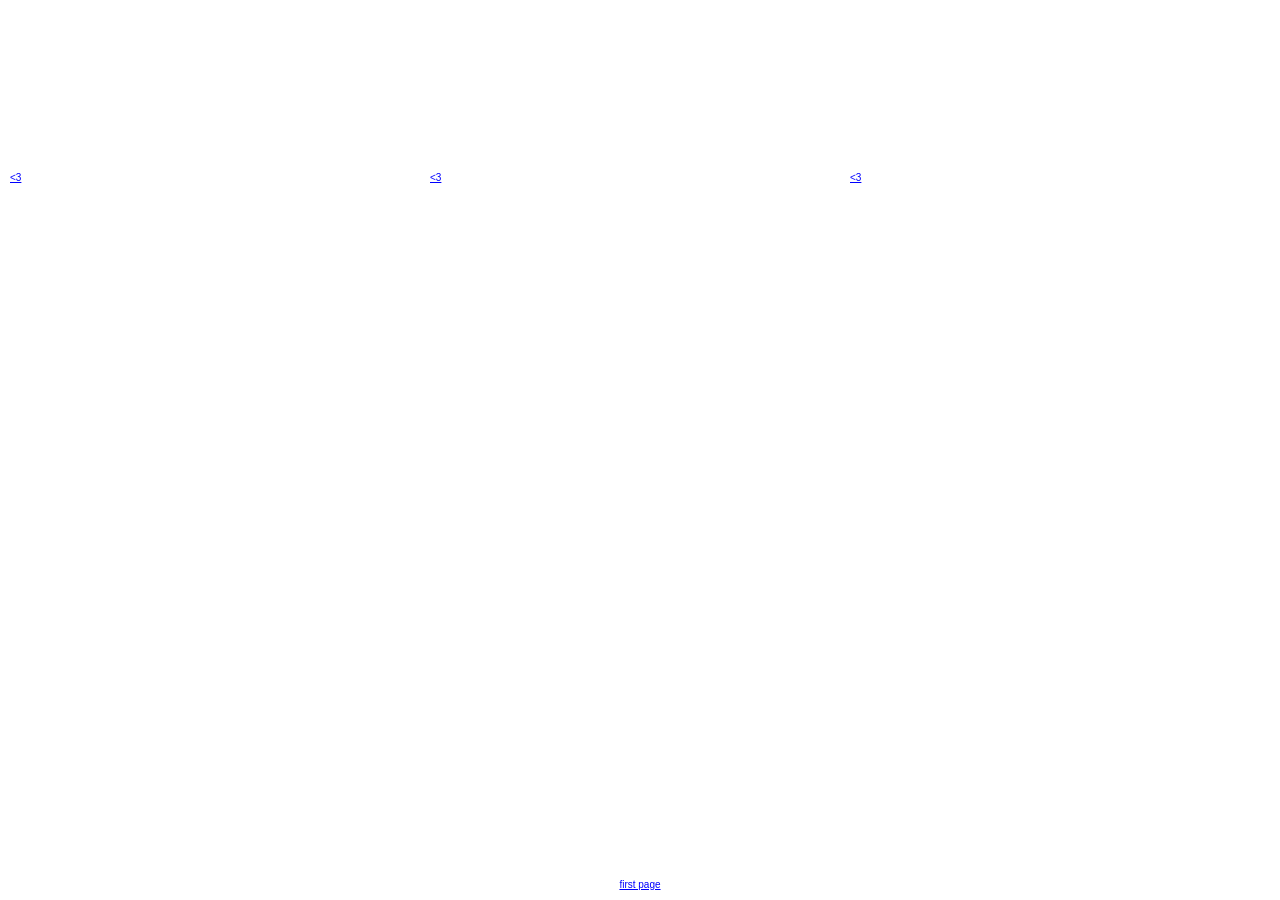
==== page-1.html @ a9077844 "Add files via upload" ====
<!DOCTYPE html>
<html lang="en">
	<head>
		<meta charset="UTF-8">
		<meta name="viewport" content="width=device-width, initial-scale=1">
		<title>Website!!!</title>
		<link rel="stylesheet" href="./style.css">
	</head>
	<body>

		
<div class="gallery2">

	
  
  <a href="page-2.html">
    <video src="star trame.mov" autoplay muted loop playsinline></video>
    <p> <3 </p>
  </a>

  <a href="page-3.html">
    <video src="star trame rosa.mov" autoplay muted loop playsinline></video>
    <p> <3 </p>
  </a>


   <a href="page-4.html">
    <video src="star trame hellblo.mov" autoplay muted loop playsinline></video>
    <p> <3 </p>
  </a>


<!-- 
    <a href="page-3.html">
    <video src="star trame_ water.mov" autoplay muted loop playsinline></video>
    <p>Story/poem</p>
  </a>

    <a href="page-4.html">
    <video src="star trame.mov" autoplay muted loop playsinline></video>
    <p>Story/poem</p>
  </a>


 <a href="page-5.html">
    <video src="star trame.mov" autoplay muted loop playsinline></video>
    <p>Story/poem</p>
  </a>

 <a href="page-6.html">
    <video src="star trame.mov" autoplay muted loop playsinline></video>
    <p>Story/poem</p>
  </a>


 <a href="page 7.html">
    <video src="star trame.mov" autoplay muted loop playsinline></video>
    <p>Story/poem</p>
  </a> -->



<a href="index.html" class=returnpage1>
    <p>first page</p>
  </a>




</div>


	</body>
</html>
---- style.css ----
/* this is a CSS comment */

/* here, we change some of the default styles on our main document elements */
html, body {
	margin: 0;
	padding: 0;
}

/* this targets everything and removes a weird and annoying default browser style */
* {
	box-sizing: border-box;
}

.gallery1{

    margin: 0;
  padding: 40px;
  color: #222;
  font-family: 'Times New Roman', Times, serif;

}

.sbw{
  font-size: clamp(30px, 9vw, 90px);
  font-weight: bolder;
  letter-spacing: -4px;
  line-height: 0.8;
  max-width: 700px;
  font-family: Arial, Helvetica, sans-serif;
  display: inline-block; /* Unbedingt erforderlich, damit transform funktioniert */
  transform: scaleY(1.4);  /* Streckt den Text auf 150 % der Originalhöhe */
  transform-origin: bottom;
  letter-spacing: -0.1em;

  
}








/* den text fir drop ze klicken fir op dei verschieden storyen ze kommen  */
.firsttext{
	display: flex;
  font-size: 15px;
  justify-content: center;
  align-items: center;
  top:50%;
  left:50%;
  font-family:Arial, Helvetica, sans-serif;

}

/* grid system mat den verschiedenen storien  */
.gallery2 {
	display: grid;
  grid-template-columns: auto auto auto;
  background-color: rgb(255, 255, 255);
  padding: 10px;

}
/* grid system mat den verschiedenen storien  */
.gallery2 div {
  background-color: #f1f1f1;
  border: 1px solid black;
  padding: 10px;
  font-size: 30px;
  text-align: center;

}




/* eist sait introduction text */
.introduction{
  
  font-size: 18px;
  max-width: 500px;
  width: 80%;
  margin: 0 auto;
  text-align: left;
  line-height: 1.5;

  
}


/* // 1t sait text fir ze submiten */
textarea {
  width: 500px;
  border: 1px solid #aaa;
  height: 300px;
  font-size: 10px;
  padding: 15px;
  resize: vertical;
  font-family: Arial, Helvetica, sans-serif;
}








.seite-wrapper {
  display: grid;
  grid-template-columns: 1fr 1fr;
  min-height: 100vh;
}

.storycontent {
  display: flex;
  flex-direction: column;
  justify-content: center;
  padding: 60px;
  min-width: 0;
}

.textpage1 {
  font-size: 15px;
  line-height: 1.3;
  margin: 0;
}

.data1 {
  font-size: 10px;
  margin-top: 20px;
  margin-bottom: 0;
  
}

.firstvideo {
  width: 100%;
  height: 100vh;
  object-fit: cover;
  display: block;
}


a{

  color:blue;
  font-family:Arial, Helvetica, sans-serif;
  font-size: 10px;
}

.returnpage1{

  position: fixed;   /* Löst den Link vom normalen Seitenfluss */
  bottom: 0;         /* Klebt ihn direkt an den unteren Bildschirmrand */
  left: 0;           /* Startet ganz links */
  width: 100%;       /* Streckt den Link über die gesamte Bildschirmbreite (optional) */
  text-align: center;/* Zentriert den Text im Link */
  z-index: 9999; 

}


.return{

  position: fixed;   /* Fixiert den Link am Bildschirm */
  bottom: 10px;      /* Abstand vom unteren Rand */
  left: 20px;        /* Abstand vom linken Rand */
  z-index: 9999;

}


.sendmeyourstory {
  
  color: rgb(255, 0, 208);
  font-size:10px;
  display: flex;
  justify-content: center;
  align-items: center;
  top:50%;
  left:50%;
  font-family:Arial, Helvetica, sans-serif;


}


.randomnp {

  position:fixed;
  bottom: 30px;      /* Abstand vom unteren Rand */
  left: 20px; 




}
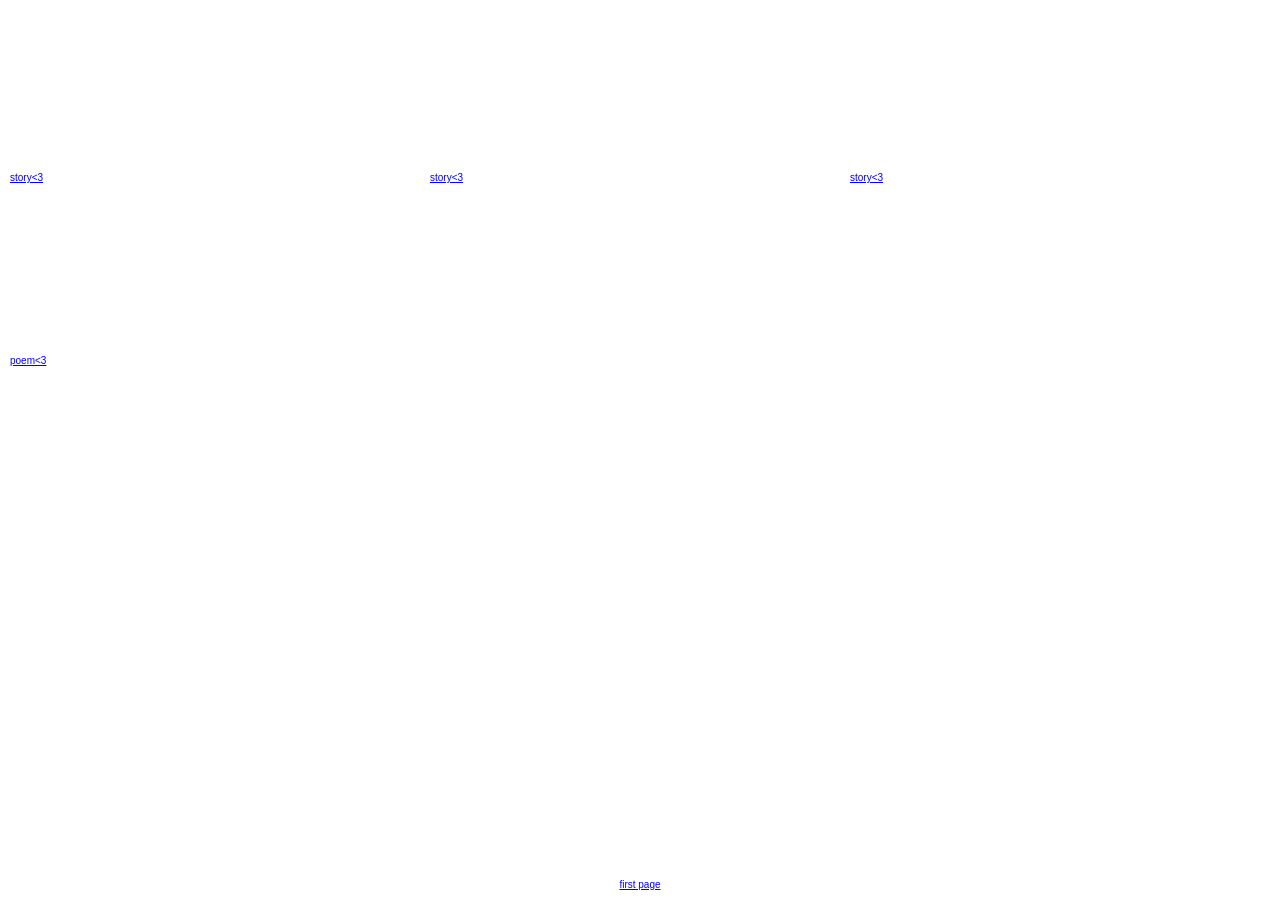
==== commit 8c4c3316: "Add files via upload" ====
--- a/page-1.html
+++ b/page-1.html
@@ -15,18 +15,23 @@
   
   <a href="page-2.html">
     <video src="star trame.mov" autoplay muted loop playsinline></video>
-    <p> <3 </p>
+    <p> story<3 </p>
   </a>
 
   <a href="page-3.html">
     <video src="star trame rosa.mov" autoplay muted loop playsinline></video>
-    <p> <3 </p>
+    <p> story<3 </p>
   </a>
 
 
    <a href="page-4.html">
     <video src="star trame hellblo.mov" autoplay muted loop playsinline></video>
-    <p> <3 </p>
+    <p> story<3 </p>
+  </a>
+
+  <a href="page-5.html">
+    <video src="star trame mauve.mov" autoplay muted loop playsinline></video>
+    <p> poem<3 </p>
   </a>
 
 
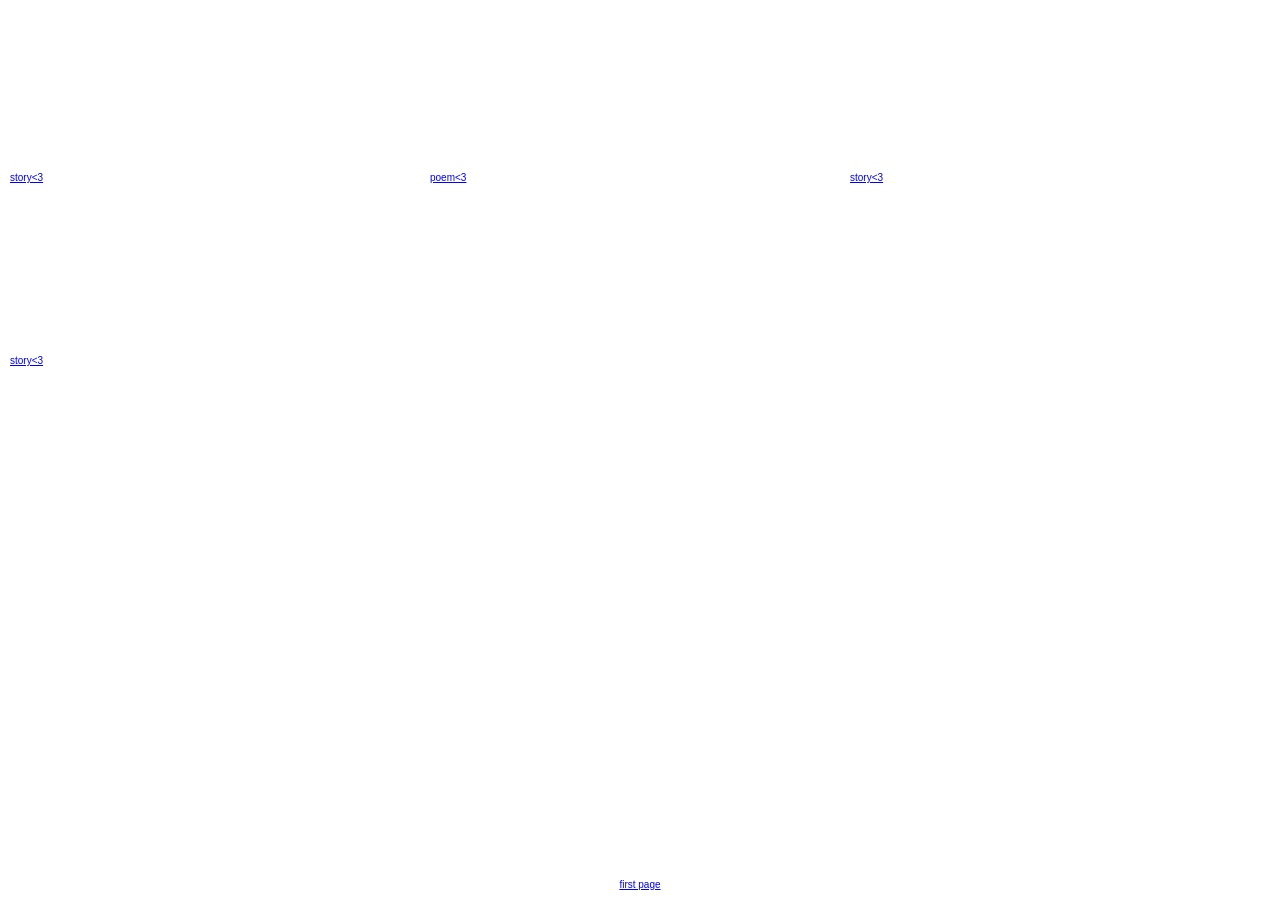
==== commit 2dda61d8: "Add files via upload" ====
--- a/page-1.html
+++ b/page-1.html
@@ -20,7 +20,7 @@
 
   <a href="page-3.html">
     <video src="star trame rosa.mov" autoplay muted loop playsinline></video>
-    <p> story<3 </p>
+    <p> poem<3 </p>
   </a>
 
 
@@ -30,8 +30,8 @@
   </a>
 
   <a href="page-5.html">
-    <video src="star trame mauve.mov" autoplay muted loop playsinline></video>
-    <p> poem<3 </p>
+    <video src="star_trame_mauve.mov" autoplay muted loop playsinline></video>
+    <p> story<3 </p>
   </a>
 
 
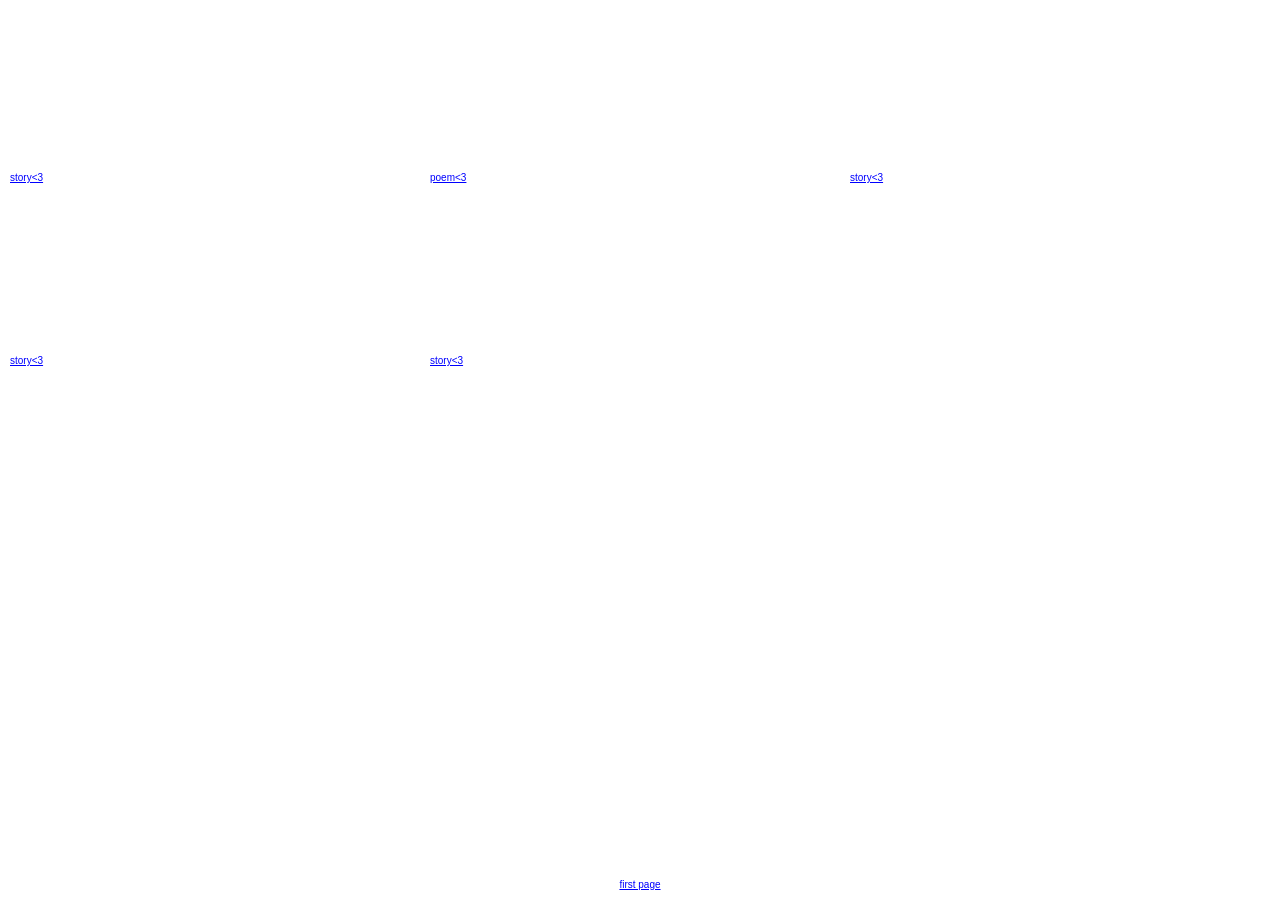
==== commit ceec677a: "Add files via upload" ====
--- a/page-1.html
+++ b/page-1.html
@@ -31,6 +31,11 @@
 
   <a href="page-5.html">
     <video src="star_trame_mauve.mov" autoplay muted loop playsinline></video>
+    <p> story<3 </p>
+  </a>
+
+    <a href="page-6.html">
+    <video src="star trame giel.mov" autoplay muted loop playsinline></video>
     <p> story<3 </p>
   </a>
 
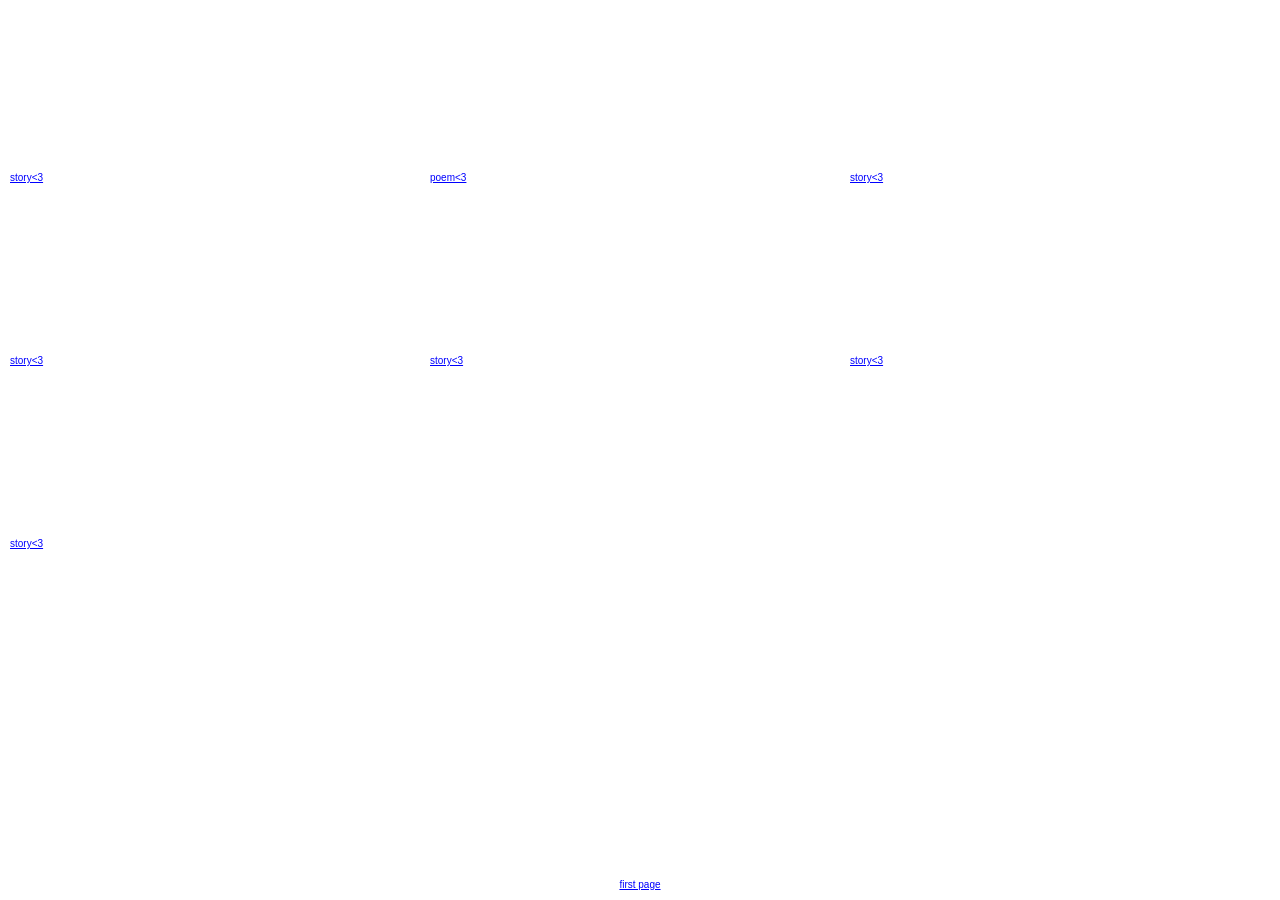
==== commit 91dbcead: "Add files via upload" ====
--- a/page-1.html
+++ b/page-1.html
@@ -36,6 +36,17 @@
 
     <a href="page-6.html">
     <video src="star trame giel.mov" autoplay muted loop playsinline></video>
+    <p> story<3 </p>
+  </a>
+
+
+  <a href="page-7.html">
+    <video src="star trame gro.mov" autoplay muted loop playsinline></video>
+    <p> story<3 </p>
+  </a>
+
+  <a href="page-8.html">
+    <video src="star trame pink.mov" autoplay muted loop playsinline></video>
     <p> story<3 </p>
   </a>
 
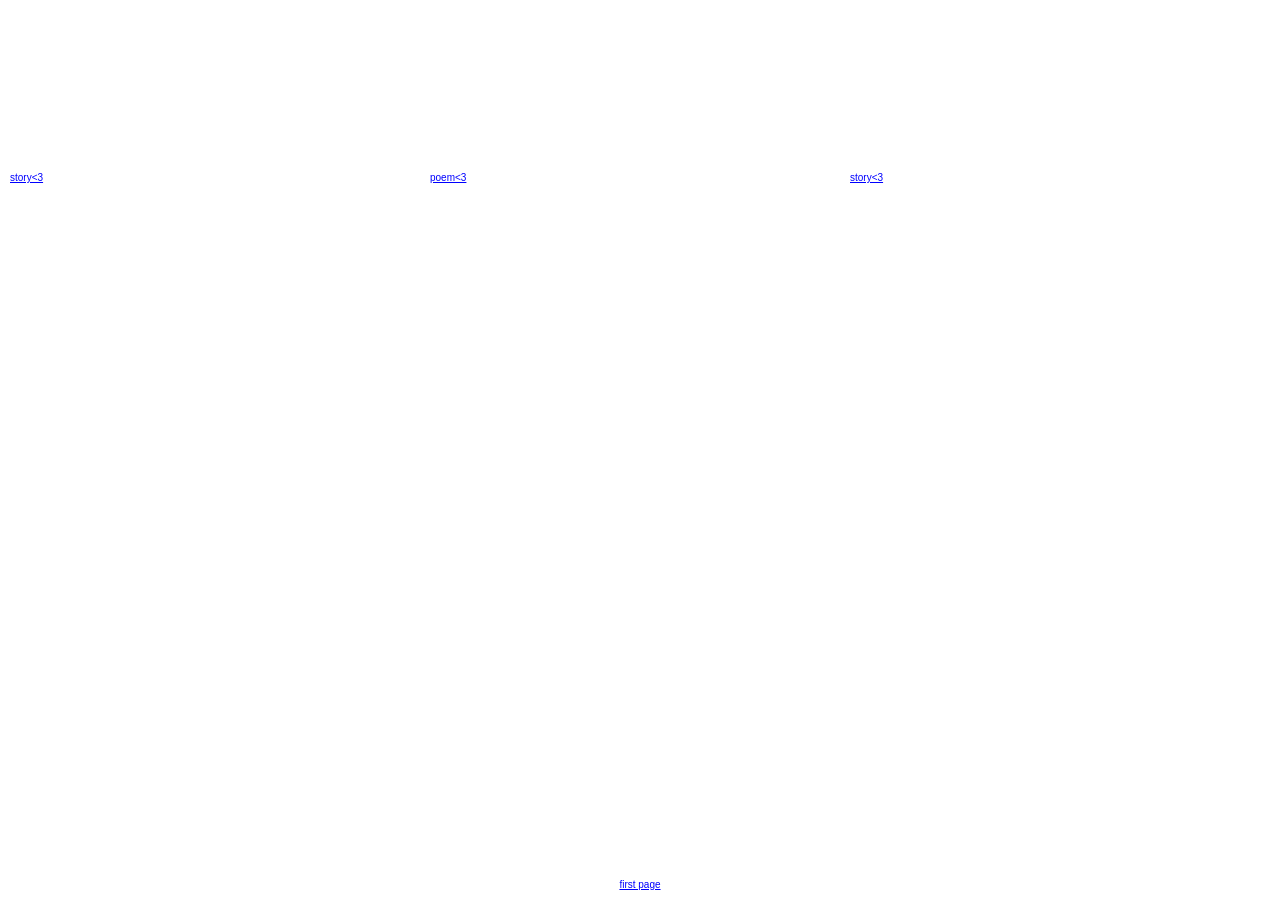
==== commit 3cd98966: "Add files via upload" ====
--- a/page-1.html
+++ b/page-1.html
@@ -24,20 +24,20 @@
   </a>
 
 
-   <a href="page-4.html">
+   <!-- <a href="page-4.html">
     <video src="star trame hellblo.mov" autoplay muted loop playsinline></video>
     <p> story<3 </p>
-  </a>
+  </a> -->
 
   <a href="page-5.html">
     <video src="star_trame_mauve.mov" autoplay muted loop playsinline></video>
     <p> story<3 </p>
   </a>
 
-    <a href="page-6.html">
+   <!-- <a href="page-6.html">
     <video src="star trame giel.mov" autoplay muted loop playsinline></video>
     <p> story<3 </p>
-  </a>
+  </a> 
 
 
   <a href="page-7.html">
@@ -48,7 +48,7 @@
   <a href="page-8.html">
     <video src="star trame pink.mov" autoplay muted loop playsinline></video>
     <p> story<3 </p>
-  </a>
+  </a> -->
 
 
 <!-- 
